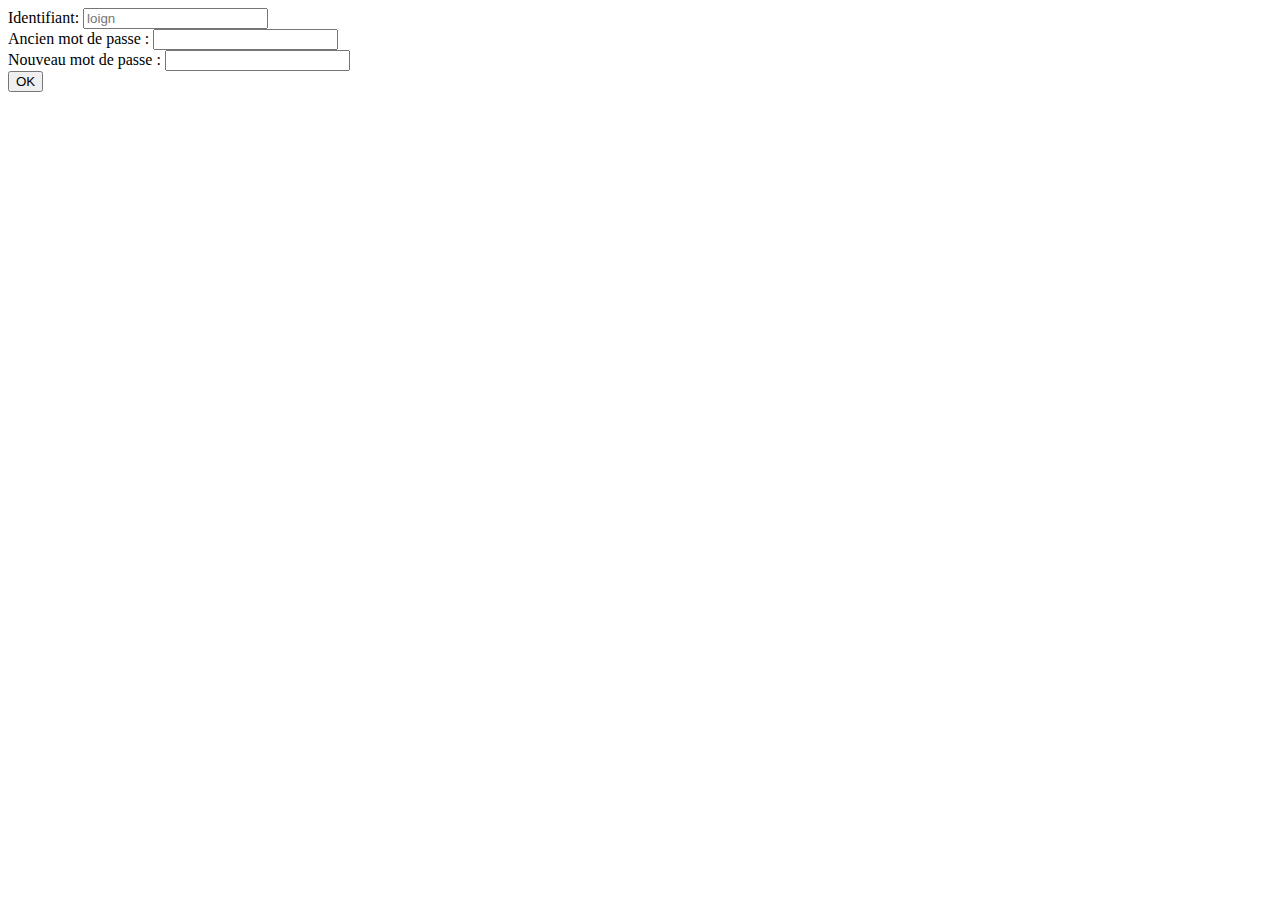
==== d04/ex02/index.html @ 78658a8d "ex02 OK" ====
<!DOCTYPE html>
<html lang="en">
<head>
    <meta charset="UTF-8">
    <title>index</title>
</head>
<html>
	<body>
		<form method="post" action="modif.php">
			Identifiant: <input type="text" name="login" placeholder="loign"/><br />
			Ancien mot de passe : <input type="password" name="oldpw" placeholder=""/><br />
			Nouveau mot de passe : <input type="password" name="newpw" placeholder=""/><br />
			<input type="submit" name="submit" value="OK" />
		</form>
	</body>
</html>
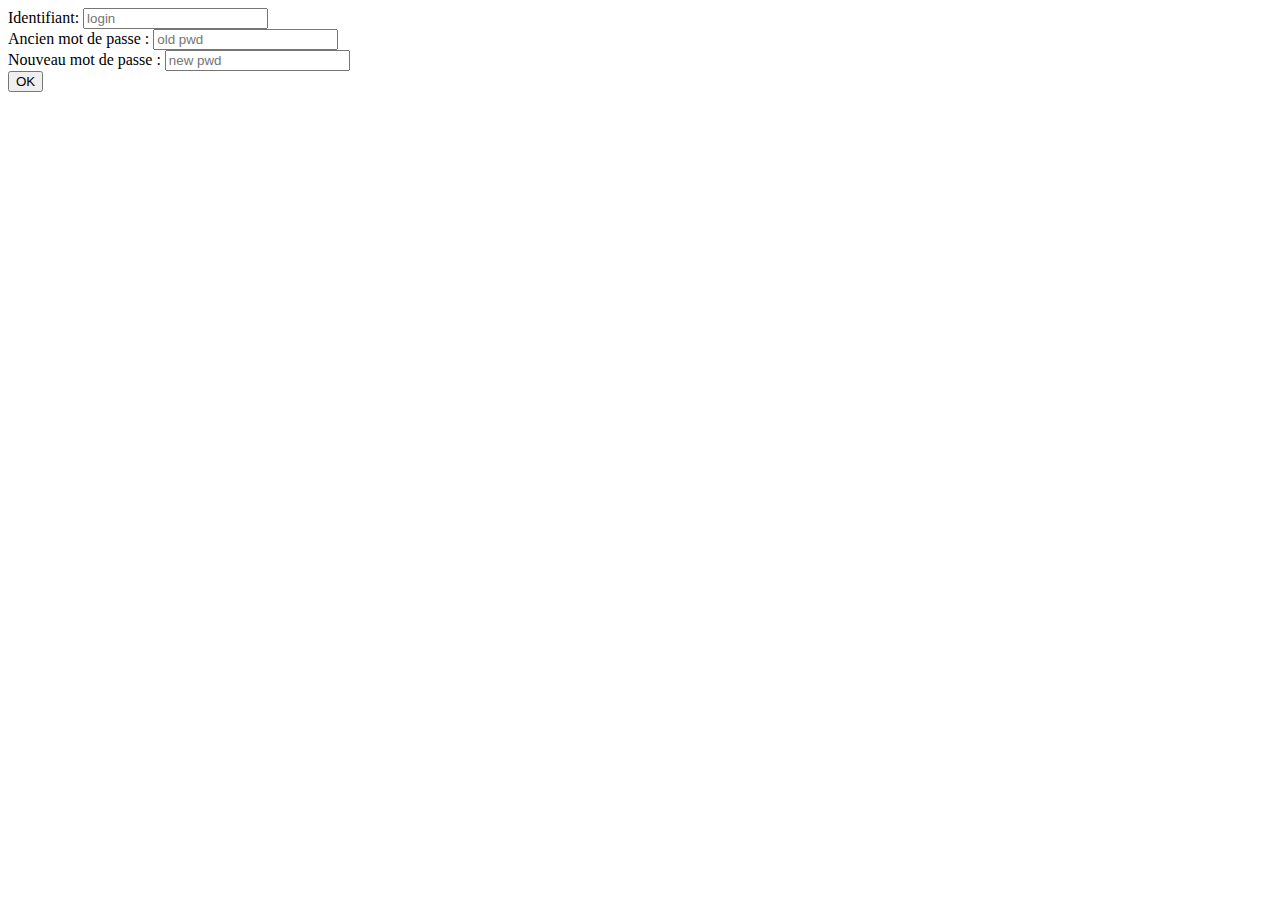
==== commit e49423bb: "choses a revoir" ====
--- a/d04/ex02/index.html
+++ b/d04/ex02/index.html
@@ -1,15 +1,15 @@
 <!DOCTYPE html>
-<html lang="en">
+<html>
 <head>
     <meta charset="UTF-8">
     <title>index</title>
 </head>
 <html>
 	<body>
-		<form method="post" action="modif.php">
-			Identifiant: <input type="text" name="login" placeholder="loign"/><br />
-			Ancien mot de passe : <input type="password" name="oldpw" placeholder=""/><br />
-			Nouveau mot de passe : <input type="password" name="newpw" placeholder=""/><br />
+		<form method="POST" action="modif.php">
+			Identifiant: <input type="text" name="login" placeholder="login"/><br />
+			Ancien mot de passe : <input type="password" name="oldpw" placeholder="old pwd"/><br />
+			Nouveau mot de passe : <input type="password" name="newpw" placeholder="new pwd"/><br />
 			<input type="submit" name="submit" value="OK" />
 		</form>
 	</body>
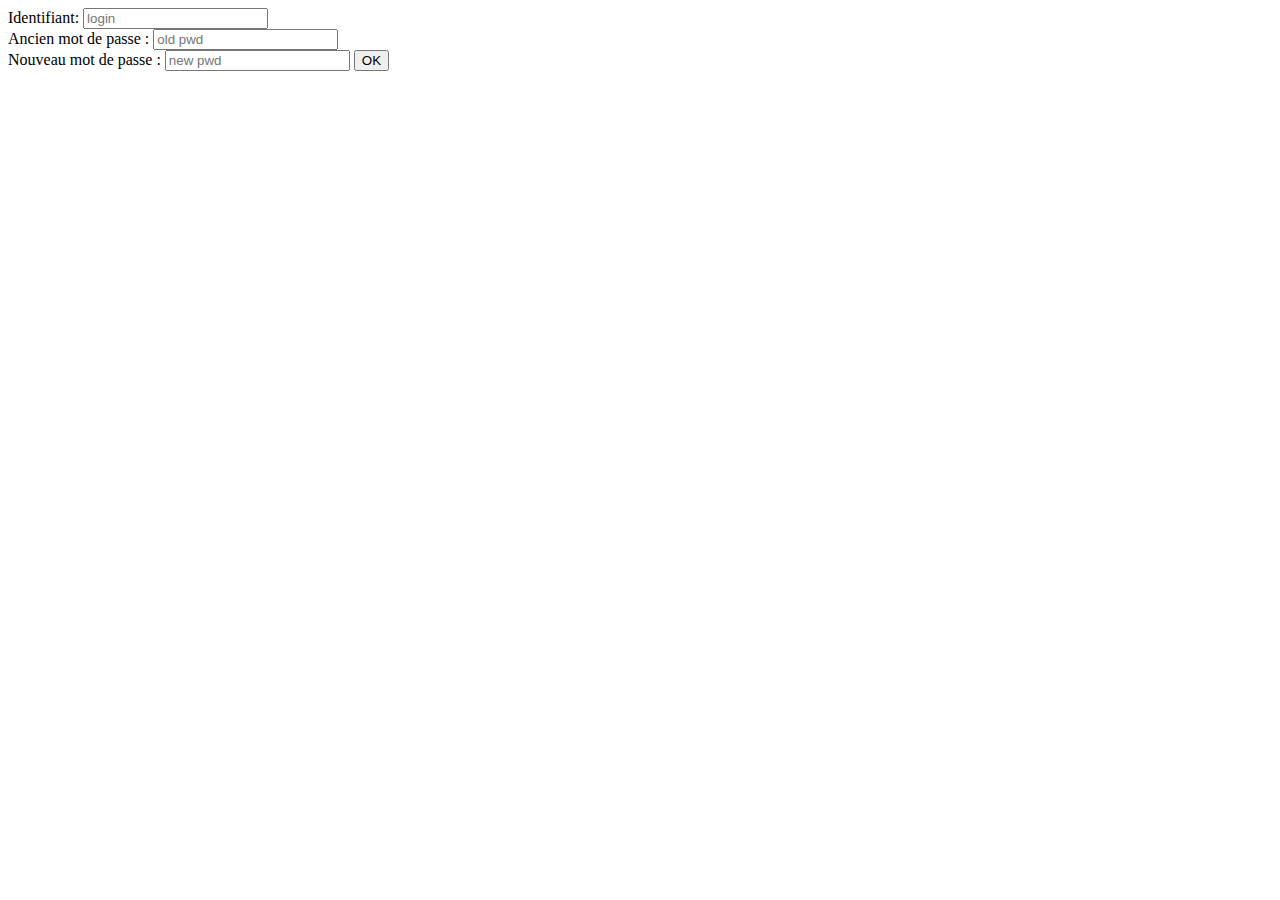
==== commit 8b49d54e: "each tag a la ligne" ====
--- a/d04/ex02/index.html
+++ b/d04/ex02/index.html
@@ -7,9 +7,11 @@
 <html>
 	<body>
 		<form method="POST" action="modif.php">
-			Identifiant: <input type="text" name="login" placeholder="login"/><br />
-			Ancien mot de passe : <input type="password" name="oldpw" placeholder="old pwd"/><br />
-			Nouveau mot de passe : <input type="password" name="newpw" placeholder="new pwd"/><br />
+			Identifiant: <input type="text" name="login" placeholder="login"/>
+			<br />
+			Ancien mot de passe : <input type="password" name="oldpw" placeholder="old pwd"/>
+			<br />
+			Nouveau mot de passe : <input type="password" name="newpw" placeholder="new pwd"/>
 			<input type="submit" name="submit" value="OK" />
 		</form>
 	</body>
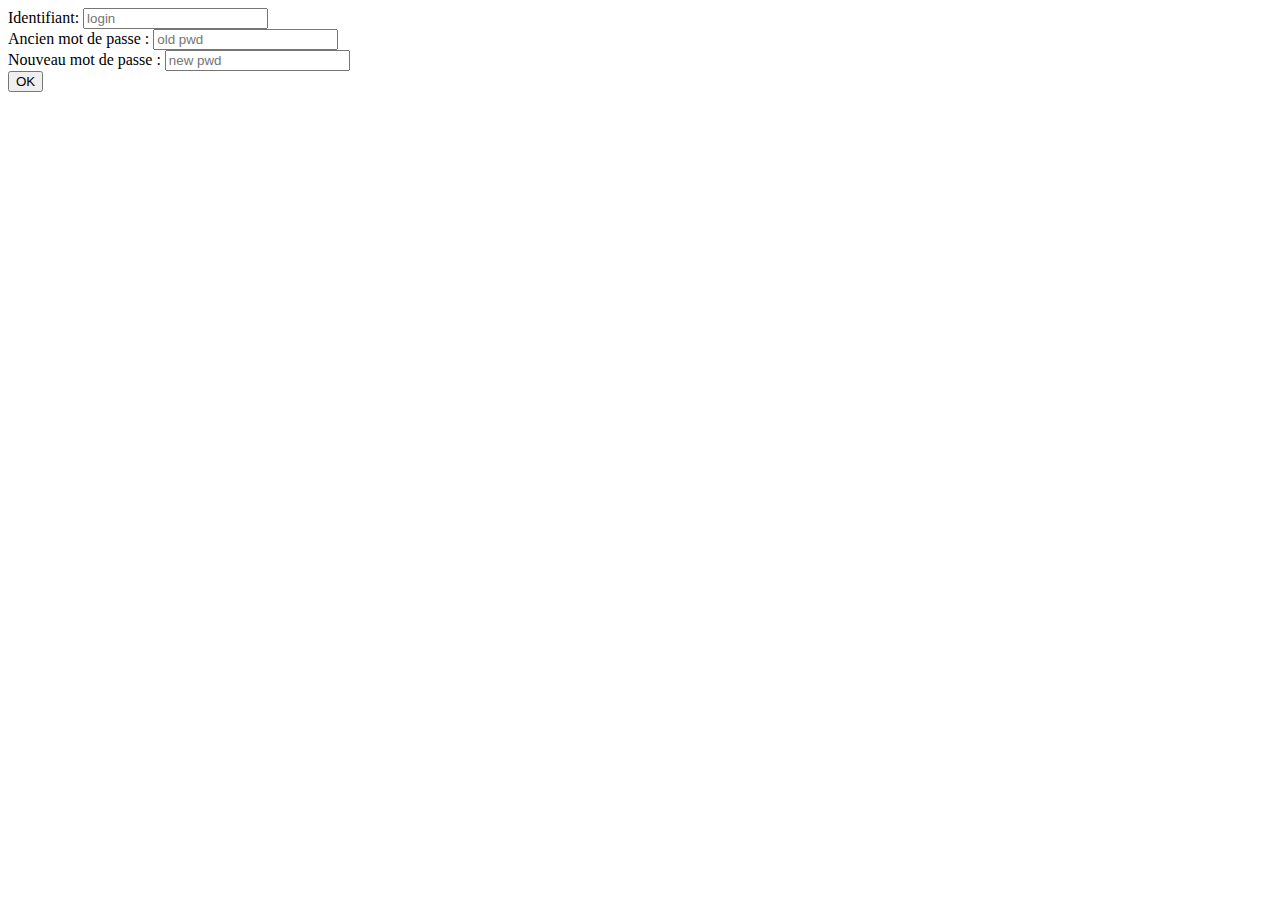
==== commit f9bb4195: "detail de merde" ====
--- a/d04/ex02/index.html
+++ b/d04/ex02/index.html
@@ -12,6 +12,7 @@
 			Ancien mot de passe : <input type="password" name="oldpw" placeholder="old pwd"/>
 			<br />
 			Nouveau mot de passe : <input type="password" name="newpw" placeholder="new pwd"/>
+			<br />
 			<input type="submit" name="submit" value="OK" />
 		</form>
 	</body>
